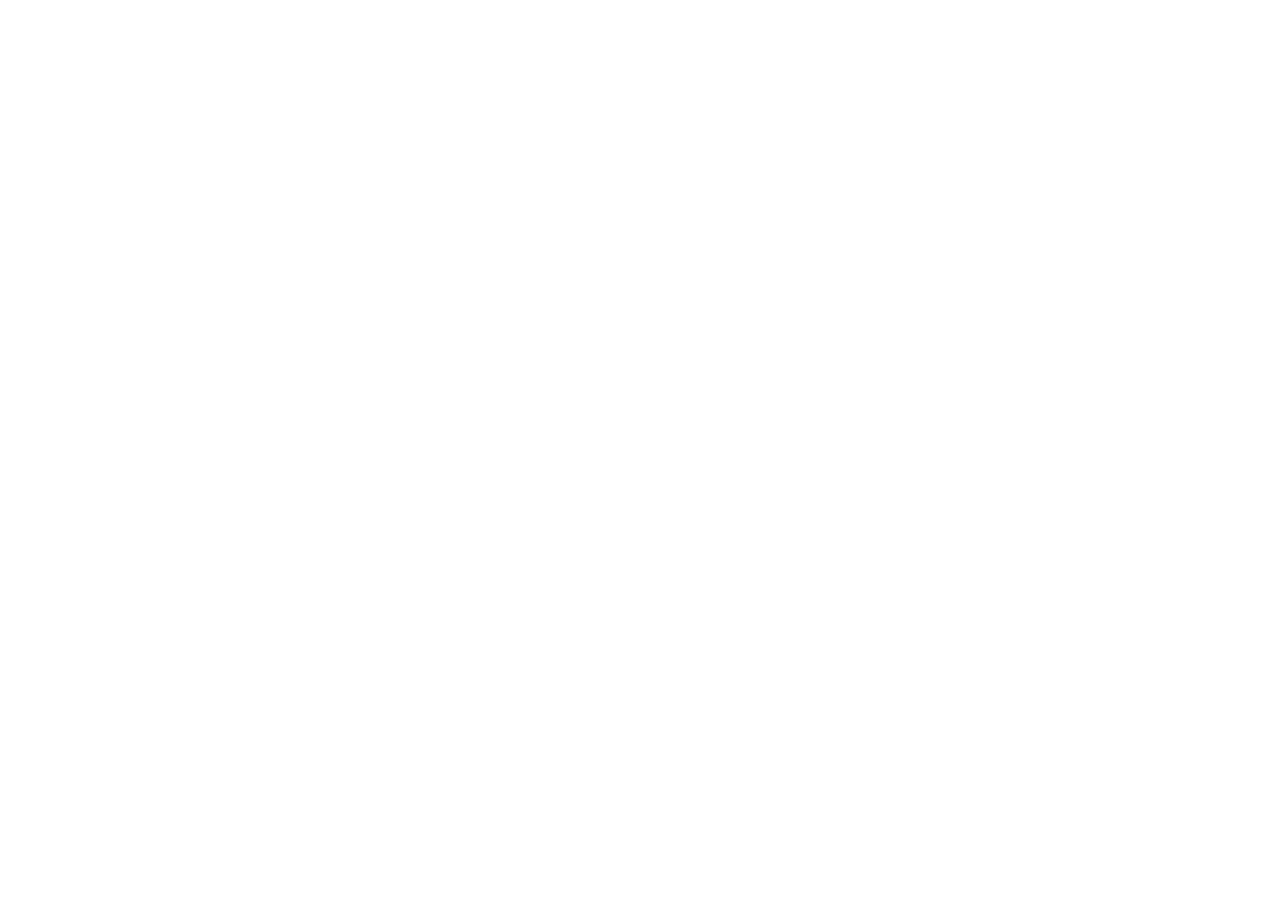
==== index.html @ 24d6da81 "Ajout du lien CDN Bootstrap" ====
<!DOCTYPE html>
<html lang="en">
<head>
  <meta charset="UTF-8">
  <meta http-equiv="X-UA-Compatible" content="IE=edge">
  <meta name="viewport" content="width=device-width, initial-scale=1.0">
  <link rel="stylesheet" href="style.css">
  <link href="https://cdn.jsdelivr.net/npm/bootstrap@5.1.3/dist/css/bootstrap.min.css" rel="stylesheet" integrity="sha384-1BmE4kWBq78iYhFldvKuhfTAU6auU8tT94WrHftjDbrCEXSU1oBoqyl2QvZ6jIW3" crossorigin="anonymous">
  <meta name="description" content="L'association de développement de la forêt primaire dans l'oise, une chance pour les générations à venir." />
  <title>Association de développement de la forêt primaire dans l'oise.</title>
</head>
<body>
  
</body>
</html>
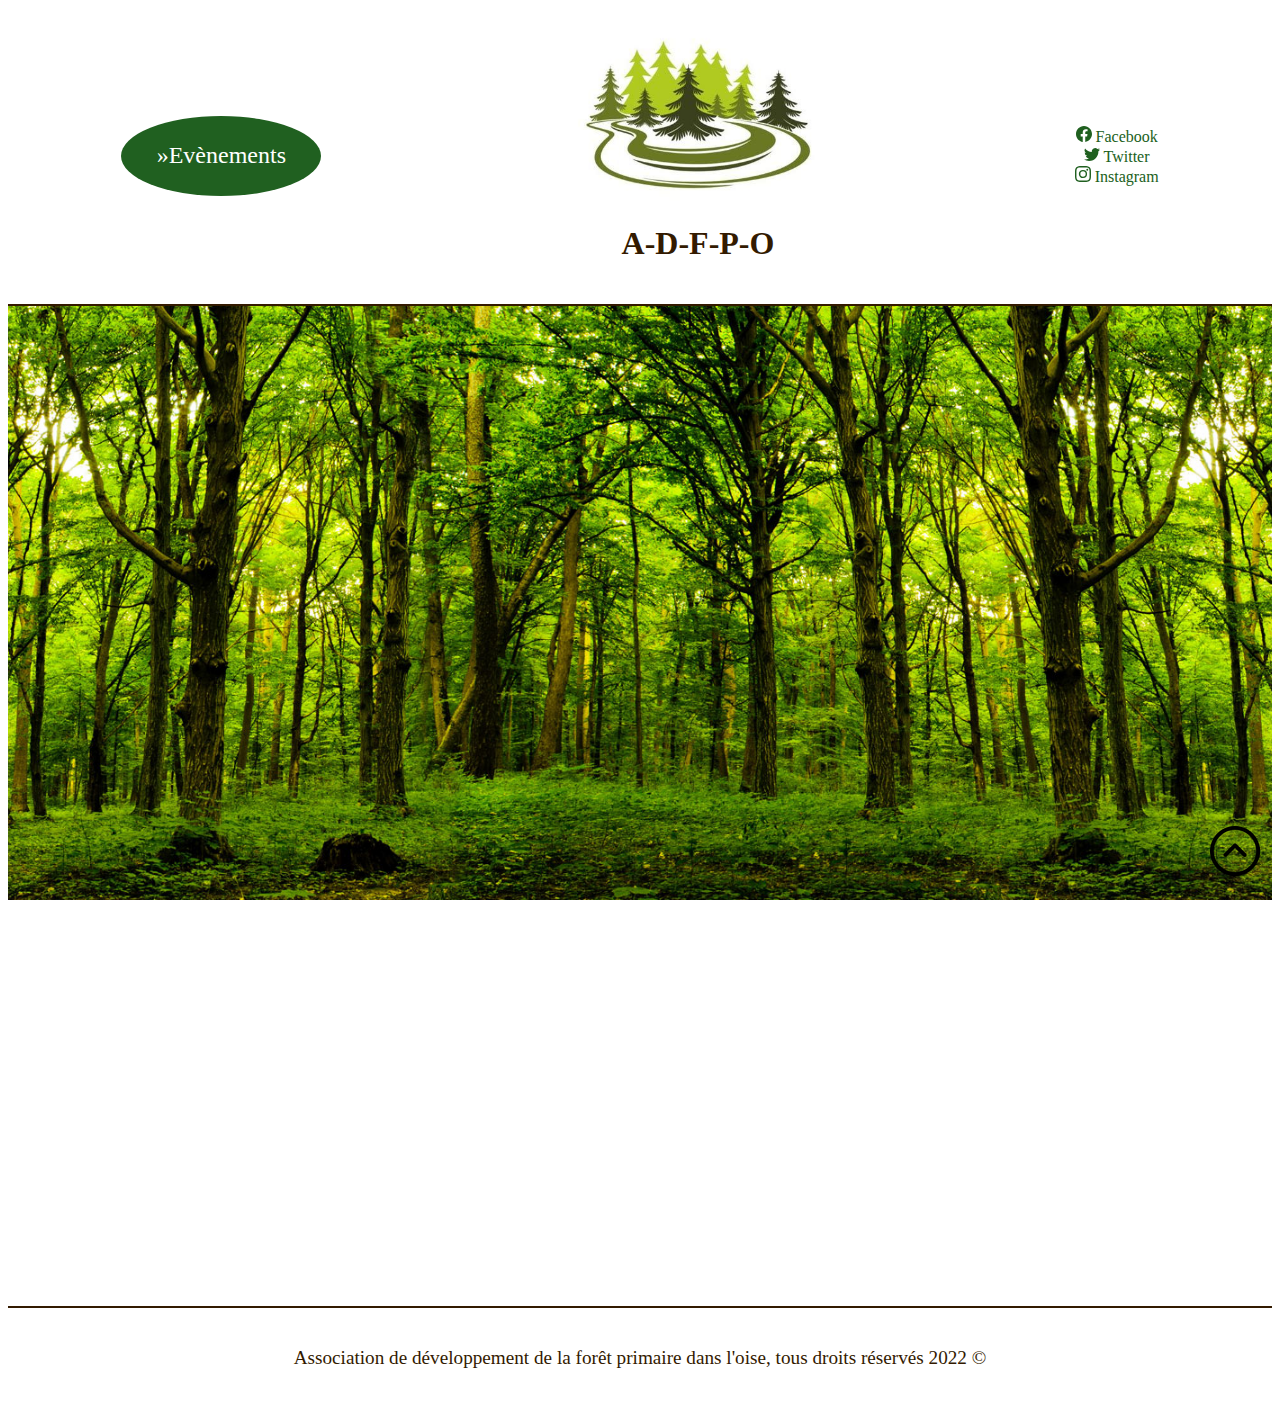
==== commit bb841bfa: "Ajout image de fond en parallaxe + footer + bouton retour haut de page" ====
--- a/index.html
+++ b/index.html
@@ -1,5 +1,5 @@
 <!DOCTYPE html>
-<html lang="en">
+<html lang="fr">
 <head>
   <meta charset="UTF-8">
   <meta http-equiv="X-UA-Compatible" content="IE=edge">
@@ -10,6 +10,47 @@
   <title>Association de développement de la forêt primaire dans l'oise.</title>
 </head>
 <body>
-  
+  <!-- logo, lien de navigation vers évènements et réseaux sociaux -->
+  <header>
+    <div class="top">
+      <div class="ev-container">
+        <a class="lien-ev" href="./Evenements.html">Evènements</a>
+      </div>
+      <div class="logo">
+        <a href="#">
+          <img class="img"src="./Pictures/logo.jpg" alt="Mon logo">
+        </a>
+        <h1 class="logo-text">A-D-F-P-O</h1>
+      </div>
+      <div class="social">
+        <a class="social-logo" href="https://www.facebook.com/" target="_blank">
+          <svg xmlns="http://www.w3.org/2000/svg" width="16" height="16" fill="currentColor" class="" viewBox="0 0 16 16">
+            <path d="M16 8.049c0-4.446-3.582-8.05-8-8.05C3.58 0-.002 3.603-.002 8.05c0 4.017 2.926 7.347 6.75 7.951v-5.625h-2.03V8.05H6.75V6.275c0-2.017 1.195-3.131 3.022-3.131.876 0 1.791.157 1.791.157v1.98h-1.009c-.993 0-1.303.621-1.303 1.258v1.51h2.218l-.354 2.326H9.25V16c3.824-.604 6.75-3.934 6.75-7.951z"/>
+          </svg> Facebook
+        </a>
+        <a class="social-logo" href="https://twitter.com/?lang=fr" target="_blank"><svg xmlns="http://www.w3.org/2000/svg" width="16" height="16" fill="currentColor" class="" viewBox="0 0 16 16">
+          <path d="M5.026 15c6.038 0 9.341-5.003 9.341-9.334 0-.14 0-.282-.006-.422A6.685 6.685 0 0 0 16 3.542a6.658 6.658 0 0 1-1.889.518 3.301 3.301 0 0 0 1.447-1.817 6.533 6.533 0 0 1-2.087.793A3.286 3.286 0 0 0 7.875 6.03a9.325 9.325 0 0 1-6.767-3.429 3.289 3.289 0 0 0 1.018 4.382A3.323 3.323 0 0 1 .64 6.575v.045a3.288 3.288 0 0 0 2.632 3.218 3.203 3.203 0 0 1-.865.115 3.23 3.23 0 0 1-.614-.057 3.283 3.283 0 0 0 3.067 2.277A6.588 6.588 0 0 1 .78 13.58a6.32 6.32 0 0 1-.78-.045A9.344 9.344 0 0 0 5.026 15z"/>
+        </svg> Twitter</a>
+        <a class="social-logo" href="https://www.instagram.com/?hl=fr" target="_blank"><svg xmlns="http://www.w3.org/2000/svg" width="16" height="16" fill="currentColor" class="" viewBox="0 0 16 16">
+          <path d="M8 0C5.829 0 5.556.01 4.703.048 3.85.088 3.269.222 2.76.42a3.917 3.917 0 0 0-1.417.923A3.927 3.927 0 0 0 .42 2.76C.222 3.268.087 3.85.048 4.7.01 5.555 0 5.827 0 8.001c0 2.172.01 2.444.048 3.297.04.852.174 1.433.372 1.942.205.526.478.972.923 1.417.444.445.89.719 1.416.923.51.198 1.09.333 1.942.372C5.555 15.99 5.827 16 8 16s2.444-.01 3.298-.048c.851-.04 1.434-.174 1.943-.372a3.916 3.916 0 0 0 1.416-.923c.445-.445.718-.891.923-1.417.197-.509.332-1.09.372-1.942C15.99 10.445 16 10.173 16 8s-.01-2.445-.048-3.299c-.04-.851-.175-1.433-.372-1.941a3.926 3.926 0 0 0-.923-1.417A3.911 3.911 0 0 0 13.24.42c-.51-.198-1.092-.333-1.943-.372C10.443.01 10.172 0 7.998 0h.003zm-.717 1.442h.718c2.136 0 2.389.007 3.232.046.78.035 1.204.166 1.486.275.373.145.64.319.92.599.28.28.453.546.598.92.11.281.24.705.275 1.485.039.843.047 1.096.047 3.231s-.008 2.389-.047 3.232c-.035.78-.166 1.203-.275 1.485a2.47 2.47 0 0 1-.599.919c-.28.28-.546.453-.92.598-.28.11-.704.24-1.485.276-.843.038-1.096.047-3.232.047s-2.39-.009-3.233-.047c-.78-.036-1.203-.166-1.485-.276a2.478 2.478 0 0 1-.92-.598 2.48 2.48 0 0 1-.6-.92c-.109-.281-.24-.705-.275-1.485-.038-.843-.046-1.096-.046-3.233 0-2.136.008-2.388.046-3.231.036-.78.166-1.204.276-1.486.145-.373.319-.64.599-.92.28-.28.546-.453.92-.598.282-.11.705-.24 1.485-.276.738-.034 1.024-.044 2.515-.045v.002zm4.988 1.328a.96.96 0 1 0 0 1.92.96.96 0 0 0 0-1.92zm-4.27 1.122a4.109 4.109 0 1 0 0 8.217 4.109 4.109 0 0 0 0-8.217zm0 1.441a2.667 2.667 0 1 1 0 5.334 2.667 2.667 0 0 1 0-5.334z"/>
+        </svg> Instagram</a>
+      </div>
+    </div>
+  </header>
+
+  <!-- contenu principal section -->
+  <section>
+    <div class="parallax"></div>
+  </section>
+
+  <!-- pied de page avec CGU, copyright et bouton retour haut de page -->
+  <footer>       
+    <div class="bottom">     
+      <p class="cgu">Association de développement de la forêt primaire dans l'oise, tous droits réservés 2022 &#169;</p>      
+    </div>
+    <div class="retour-haut">
+      <a href="#"><img src="./Pictures/up-arrow.png" alt="retour en haut"></a>
+    </div>
+  </footer>
 </body>
 </html>--- a/style.css
+++ b/style.css
@@ -0,0 +1,100 @@
+*{
+  font-family: Georgia, 'Times New Roman', Times, serif;
+}
+
+
+/*header */
+
+.top{
+  border-bottom: 2px solid #331a00;
+  display : flex;
+  justify-content: space-around;
+  background: white;
+}
+
+.img{
+  width: 300px;
+}
+.img:hover{
+  transform: scale(1.05);
+}
+.lien-ev:hover,.social-logo:hover{
+  transform: scale(1.1);
+}
+
+.logo{
+  display:flex;
+  flex-direction: column;
+  align-items: center;
+}
+
+.logo-text{
+  translate: 0 -20px;
+  color: #331a00;
+}
+
+.ev-container{
+  display:flex;
+  justify-content: center;
+  align-items: center;
+  background:#206020;
+  border-radius: 50%;
+  height: 5em;
+  width: 200px;
+  align-self: center;
+}
+.lien-ev{
+  font-size: 1.5em;
+  text-decoration: none;
+  color:white;
+}
+.lien-ev:hover, .social-logo:hover{
+  color: #331a00;
+}
+.lien-ev::before{
+  content: "\00BB";
+}
+
+.social{
+  display:flex;
+  flex-direction: column;
+  justify-content: center;
+  align-items: center;
+}
+.social-logo{
+  text-decoration: none;
+  color: #206020;
+}
+
+/*section*/
+.parallax{
+  background-image: url("./Pictures/Background.jpg");
+  min-height: 1000px; 
+  background-attachment: fixed;
+  background-position: center;
+  background-repeat: no-repeat;
+  background-size: cover;
+}
+
+/*footer*/
+.bottom{
+  border-top: 2px solid #331a00 ;
+  height:100px;
+  display : flex;
+  justify-content: center;
+  align-items:center;
+  background: white;
+}
+.cgu{
+color:#331a00;
+font-size: 1.2em;
+}
+.retour-haut{
+  position: fixed;
+bottom: 20px;
+right: 20px;
+z-index: 99;
+border: none;
+outline: none;
+size:0.02vh;
+}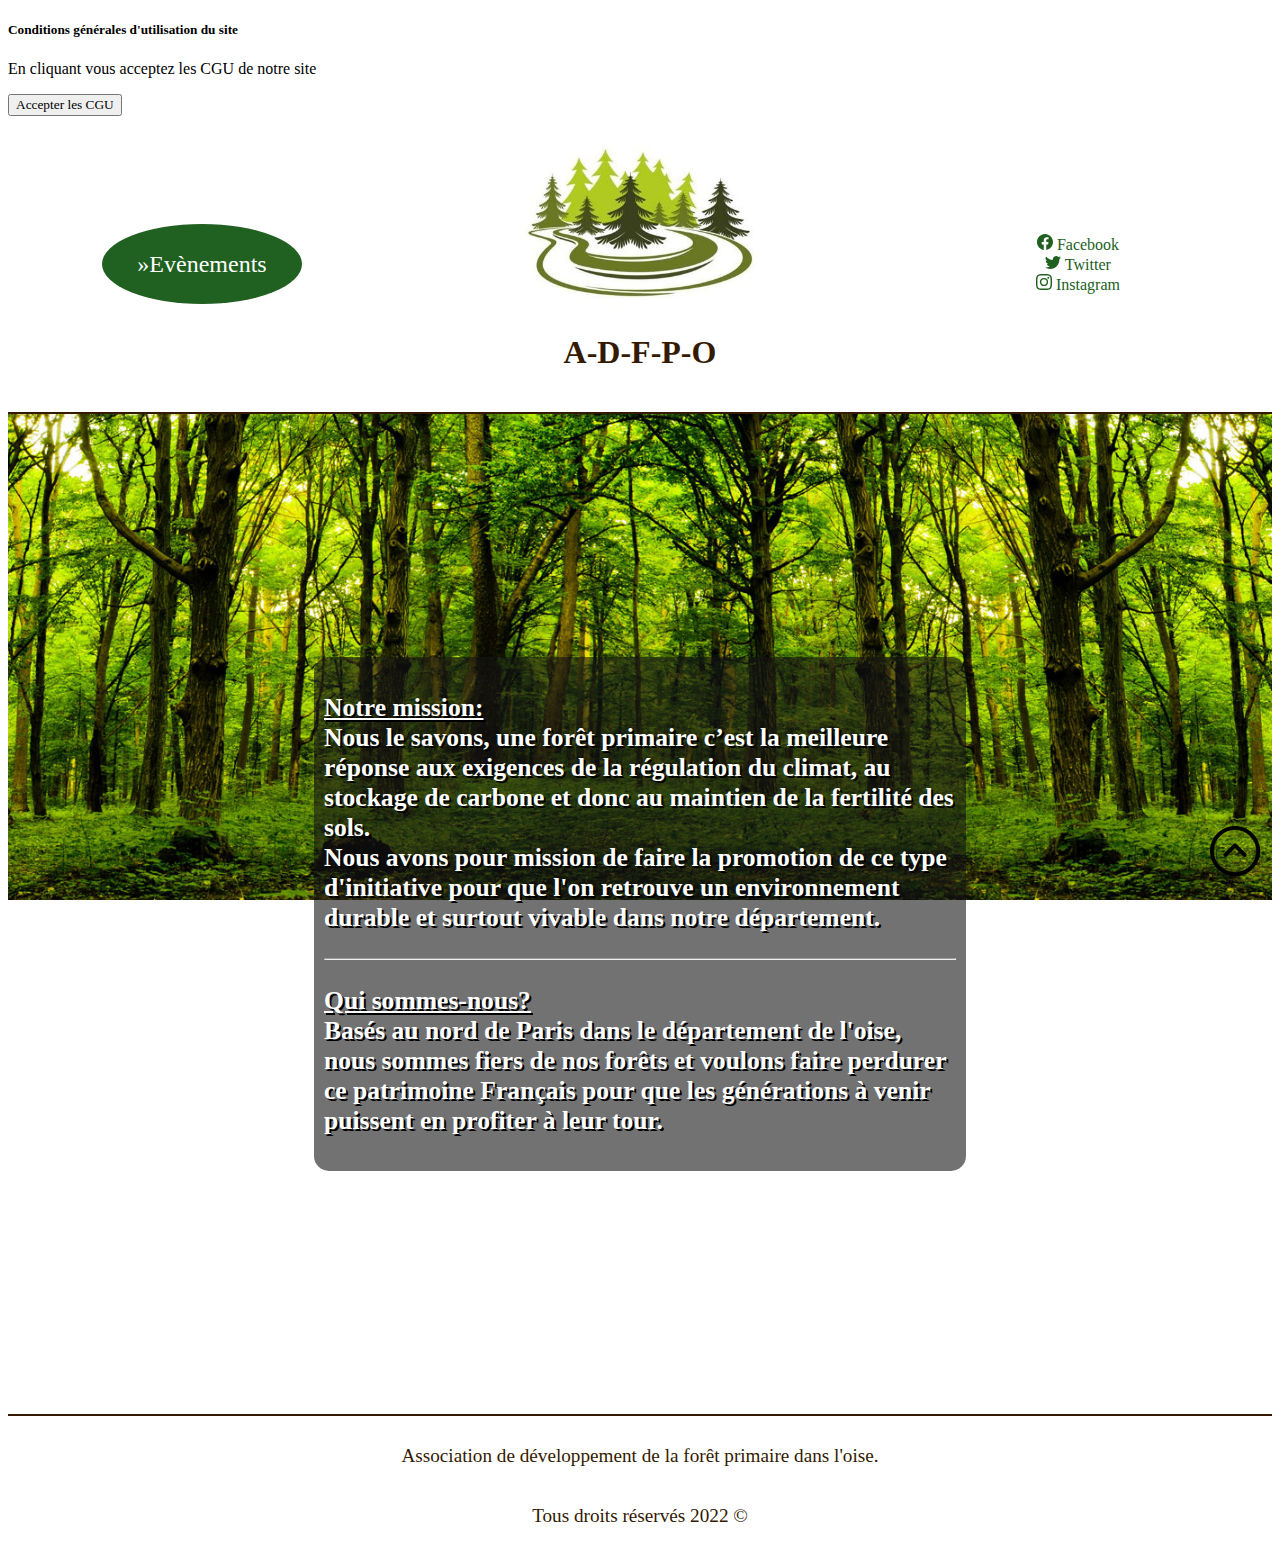
==== commit 22659f5b: "Ajout de la modale des CGU" ====
--- a/index.html
+++ b/index.html
@@ -6,10 +6,33 @@
   <meta name="viewport" content="width=device-width, initial-scale=1.0">
   <link rel="stylesheet" href="style.css">
   <link href="https://cdn.jsdelivr.net/npm/bootstrap@5.1.3/dist/css/bootstrap.min.css" rel="stylesheet" integrity="sha384-1BmE4kWBq78iYhFldvKuhfTAU6auU8tT94WrHftjDbrCEXSU1oBoqyl2QvZ6jIW3" crossorigin="anonymous">
+  <script src="https://code.jquery.com/jquery-3.5.1.min.js"></script>
+  <script src="https://stackpath.bootstrapcdn.com/bootstrap/4.5.0/js/bootstrap.min.js"></script>
+  <script>
+    $(document).ready(function(){
+      $("#myModal").modal('show');
+    });
+  </script>
   <meta name="description" content="L'association de développement de la forêt primaire dans l'oise, une chance pour les générations à venir." />
   <title>Association de développement de la forêt primaire dans l'oise.</title>
 </head>
 <body>
+  <!-- modale CGU -->
+  <div id="myModal" class="modal fade">
+    <div class="modal-dialog">
+        <div class="modal-content">
+            <div class="modal-header">
+                <h5 class="modal-title">Conditions générales d'utilisation du site</h5>               
+            </div>
+            <div class="modal-body">
+				<p>En cliquant vous acceptez les CGU de notre site</p>
+                <form>
+                    <button type="submit" class="btn btn-success" data-dismiss="modal">Accepter les CGU</button>
+                </form>
+            </div>
+        </div>
+    </div>
+  </div>
   <!-- logo, lien de navigation vers évènements et réseaux sociaux -->
   <header>
     <div class="top">
@@ -40,13 +63,34 @@
 
   <!-- contenu principal section -->
   <section>
-    <div class="parallax"></div>
+    <div class="parallax">
+      <div class="text">
+        <p>
+          <u>Notre mission:</u>
+          <br>  
+          Nous le savons, une forêt primaire c’est la meilleure réponse aux exigences de la régulation du climat, au stockage de carbone et donc au maintien de la fertilité des sols. 
+          <br>
+          Nous avons pour mission de faire la promotion de ce type d'initiative pour que l'on retrouve un environnement durable et surtout vivable dans notre département.
+        </p>  
+        <hr>    
+        <p>
+          <u>Qui sommes-nous? </u>
+          <br>
+          Basés au nord de Paris dans le département de l'oise, nous sommes fiers de nos forêts et voulons faire perdurer ce patrimoine Français pour que les générations à venir puissent en profiter à leur tour.
+        </p>
+      </div>
+    </div>    
   </section>
 
   <!-- pied de page avec CGU, copyright et bouton retour haut de page -->
   <footer>       
     <div class="bottom">     
-      <p class="cgu">Association de développement de la forêt primaire dans l'oise, tous droits réservés 2022 &#169;</p>      
+     <div>
+      <p class="cgu">Association de développement de la forêt primaire dans l'oise.</p>
+     </div> 
+     <div>
+      <p class="cgu">Tous droits réservés 2022 &#169;</p>
+     </div>
     </div>
     <div class="retour-haut">
       <a href="#"><img src="./Pictures/up-arrow.png" alt="retour en haut"></a>
--- a/style.css
+++ b/style.css
@@ -1,5 +1,10 @@
 *{
   font-family: Georgia, 'Times New Roman', Times, serif;
+}
+
+html{
+  margin: 0;
+ padding: 0;
 }
 
 
@@ -17,9 +22,11 @@
 }
 .img:hover{
   transform: scale(1.05);
+  transition: transform 0.5s  ;
 }
 .lien-ev:hover,.social-logo:hover{
   transform: scale(1.1);
+  transition: transform 0.5s  ;
 }
 
 .logo{
@@ -60,6 +67,7 @@
   flex-direction: column;
   justify-content: center;
   align-items: center;
+  width:200px;
 }
 .social-logo{
   text-decoration: none;
@@ -73,17 +81,41 @@
   background-attachment: fixed;
   background-position: center;
   background-repeat: no-repeat;
-  background-size: cover;
+  background-size: cover;  
+  display:flex;
+  flex-direction: column;
+  justify-content: center;
+  align-items: center;
 }
+
+.text{
+  color: white;
+font-size: 1.6em;
+width: 50%;
+text-shadow: 2px 2px black;
+font-weight: bold;
+background-color:  rgba(20, 20, 20, 0.6);
+border-radius:15px;
+padding: 10px;
+}
+
+.hr{
+color: white;
+height:6px;
+}
+
+
 
 /*footer*/
 .bottom{
   border-top: 2px solid #331a00 ;
   height:100px;
   display : flex;
+  flex-direction: column;
   justify-content: center;
   align-items:center;
   background: white;
+  padding-top: 20px;
 }
 .cgu{
 color:#331a00;
@@ -97,4 +129,20 @@
 border: none;
 outline: none;
 size:0.02vh;
-}+}
+
+/* Media queries */
+
+/* For mobile phones: */
+[class*="col-"] {
+  width: 100%;
+}
+
+@media only screen and (min-width: 576px) {
+  /* For tablets: */
+}
+
+@media only screen and (min-width: 768px) {
+  /* For desktop: */
+}
+
